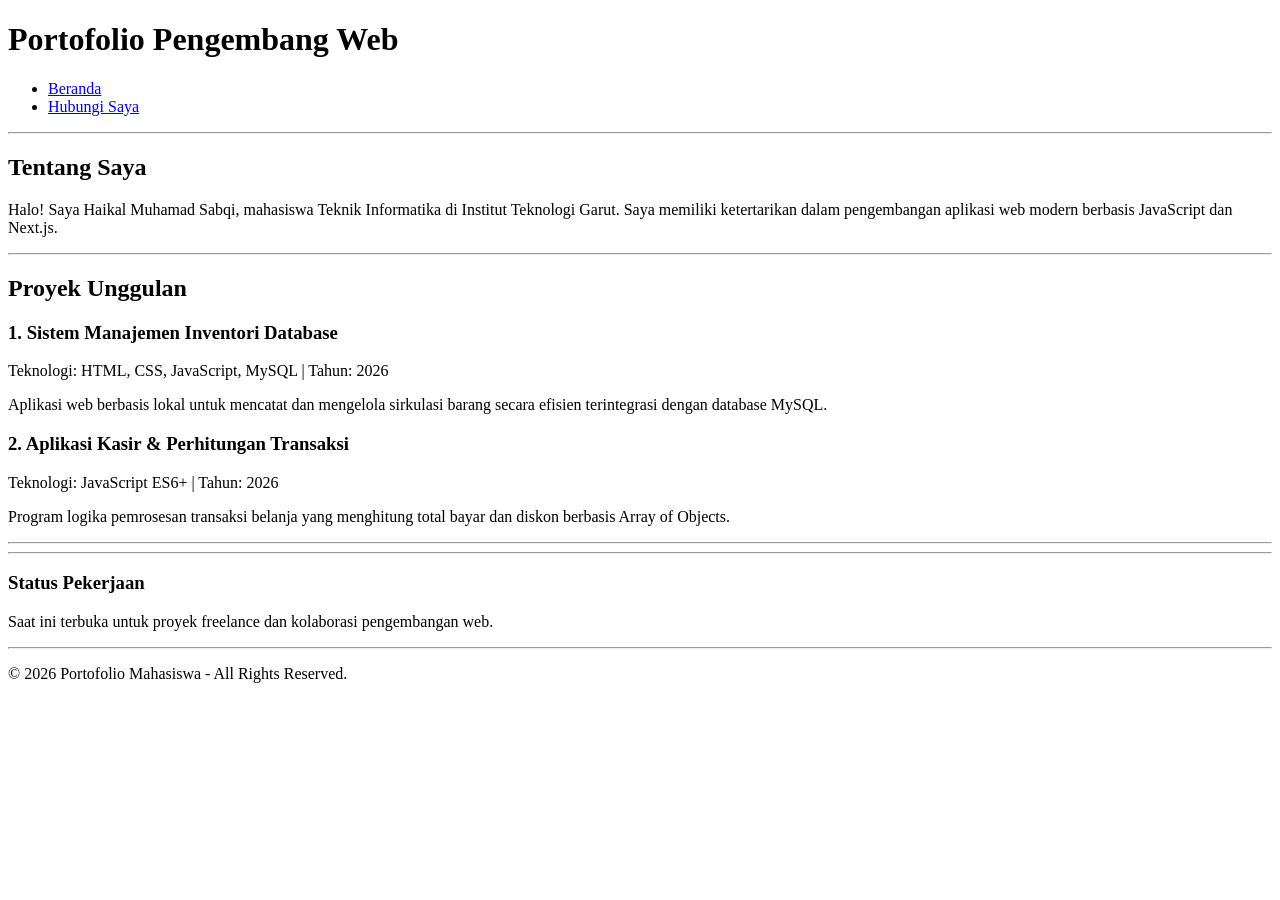
==== Pertemuan-2/index.html @ 25695f15 "menyelesaikan pertemuan 2" ====
<!doctype html>
<html lang="id">
  <head>
    <meta charset="UTF-8" />
    <meta name="viewport" content="width=device-width, initialscale=1.0" />
    <title>Modul 2 - Web Portofolio Mahasiswa</title>
  </head>
  <body>
    <header>
      <h1>Portofolio Pengembang Web</h1>
      <nav>
        <ul>
          <li><a href="index.html">Beranda</a></li>
          <li><a href="kontak.html">Hubungi Saya</a></li>
        </ul>
      </nav>
    </header>
    <hr />
    <main>
      <section id="tentang">
        <h2>Tentang Saya</h2>
        <p>
          Halo! Saya Haikal Muhamad Sabqi, mahasiswa Teknik Informatika di
          Institut Teknologi Garut. Saya memiliki ketertarikan dalam
          pengembangan aplikasi web modern berbasis JavaScript dan Next.js.
        </p>
      </section>
      <hr />
      <section id="proyek">
        <h2>Proyek Unggulan</h2>

        <article>
          <header>
            <h3>1. Sistem Manajemen Inventori Database</h3>
            <p>
              Teknologi: HTML, CSS, JavaScript, MySQL | Tahun:
              <time datetime="2026">2026</time>
            </p>
          </header>
          <p>
            Aplikasi web berbasis lokal untuk mencatat dan mengelola sirkulasi
            barang secara efisien terintegrasi dengan database MySQL.
          </p>
        </article>
        <article>
          <header>
            <h3>2. Aplikasi Kasir & Perhitungan Transaksi</h3>
            <p>
              Teknologi: JavaScript ES6+ | Tahun:
              <time datetime="2026">2026</time>
            </p>
          </header>
          <p>
            Program logika pemrosesan transaksi belanja yang menghitung total
            bayar dan diskon berbasis Array of Objects.
          </p>
        </article>
      </section>
      <hr />
    </main>
    <hr />
    <aside>
      <h3>Status Pekerjaan</h3>
      <p>
        Saat ini terbuka untuk proyek freelance dan kolaborasi pengembangan web.
      </p>
    </aside>
    <hr />
    <footer>
      <p>&copy; 2026 Portofolio Mahasiswa - All Rights Reserved.</p>
    </footer>
  </body>
</html>
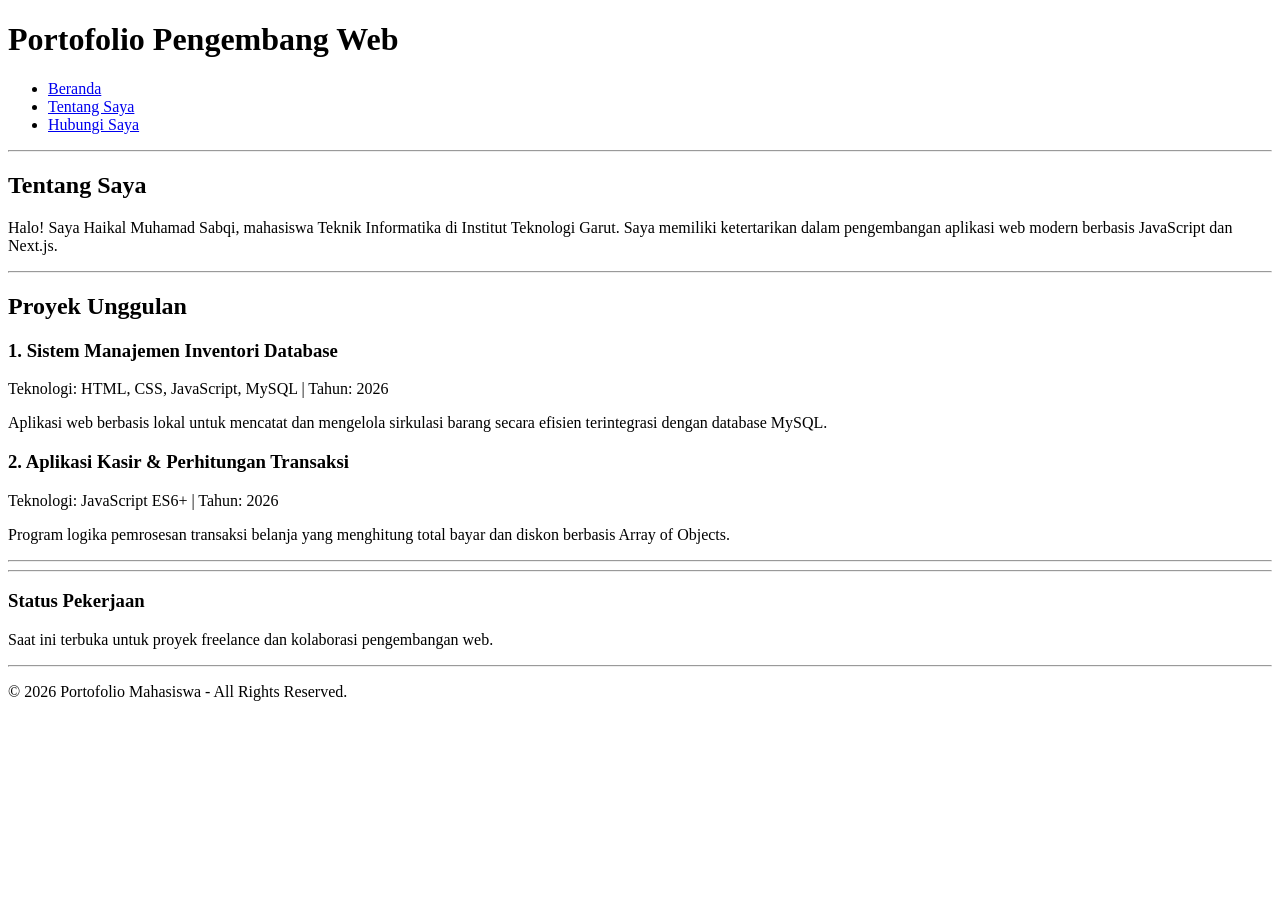
==== commit 8d1416fc: "penyelesaian" ====
--- a/Pertemuan-2/index.html
+++ b/Pertemuan-2/index.html
@@ -11,6 +11,7 @@
       <nav>
         <ul>
           <li><a href="index.html">Beranda</a></li>
+          <li><a href="aboutme.html">Tentang Saya</a></li>
           <li><a href="kontak.html">Hubungi Saya</a></li>
         </ul>
       </nav>
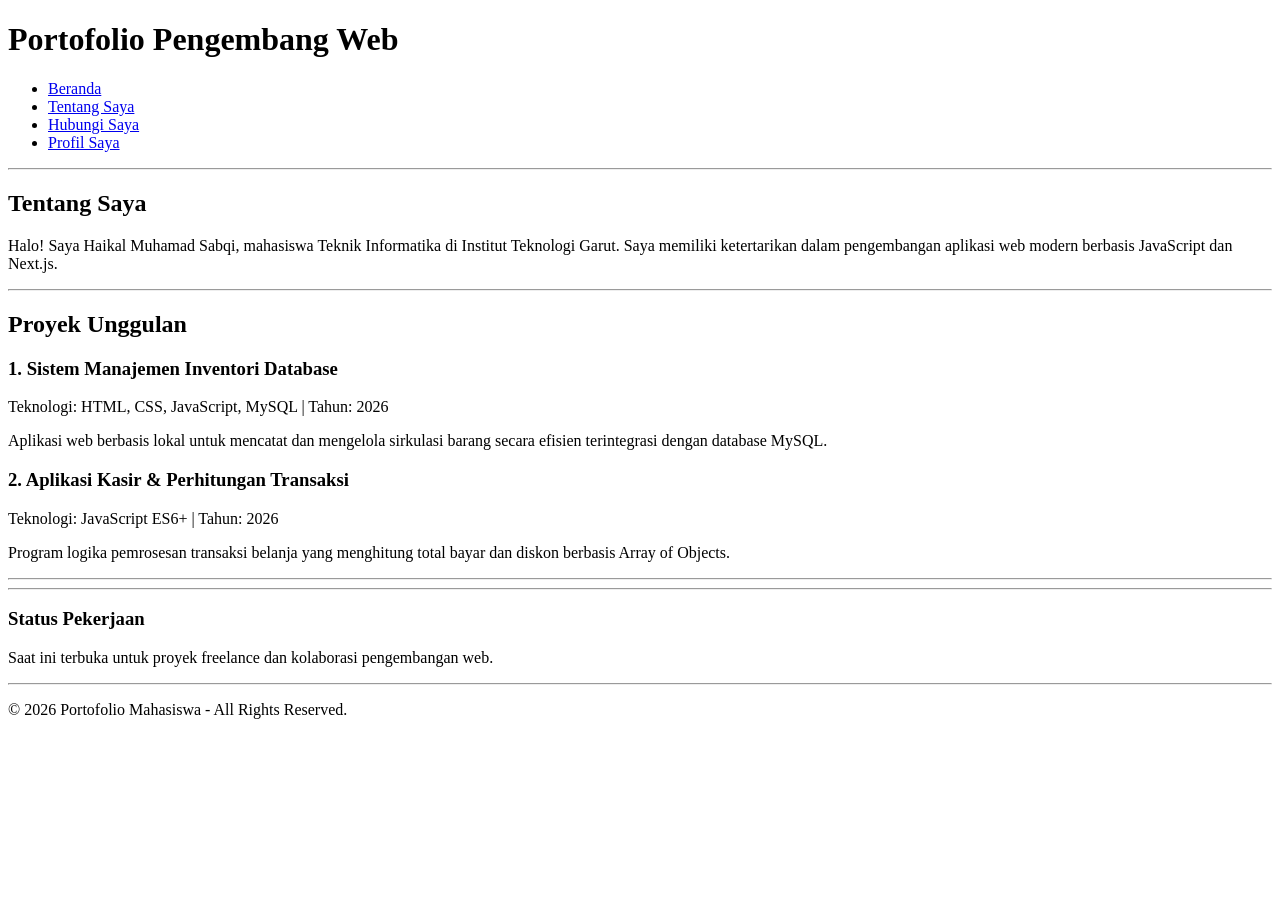
==== commit 0b459211: "update tugas modul" ====
--- a/Pertemuan-2/index.html
+++ b/Pertemuan-2/index.html
@@ -13,6 +13,7 @@
           <li><a href="index.html">Beranda</a></li>
           <li><a href="aboutme.html">Tentang Saya</a></li>
           <li><a href="kontak.html">Hubungi Saya</a></li>
+          <li><a href="profile.html">Profil Saya</a></li>
         </ul>
       </nav>
     </header>
